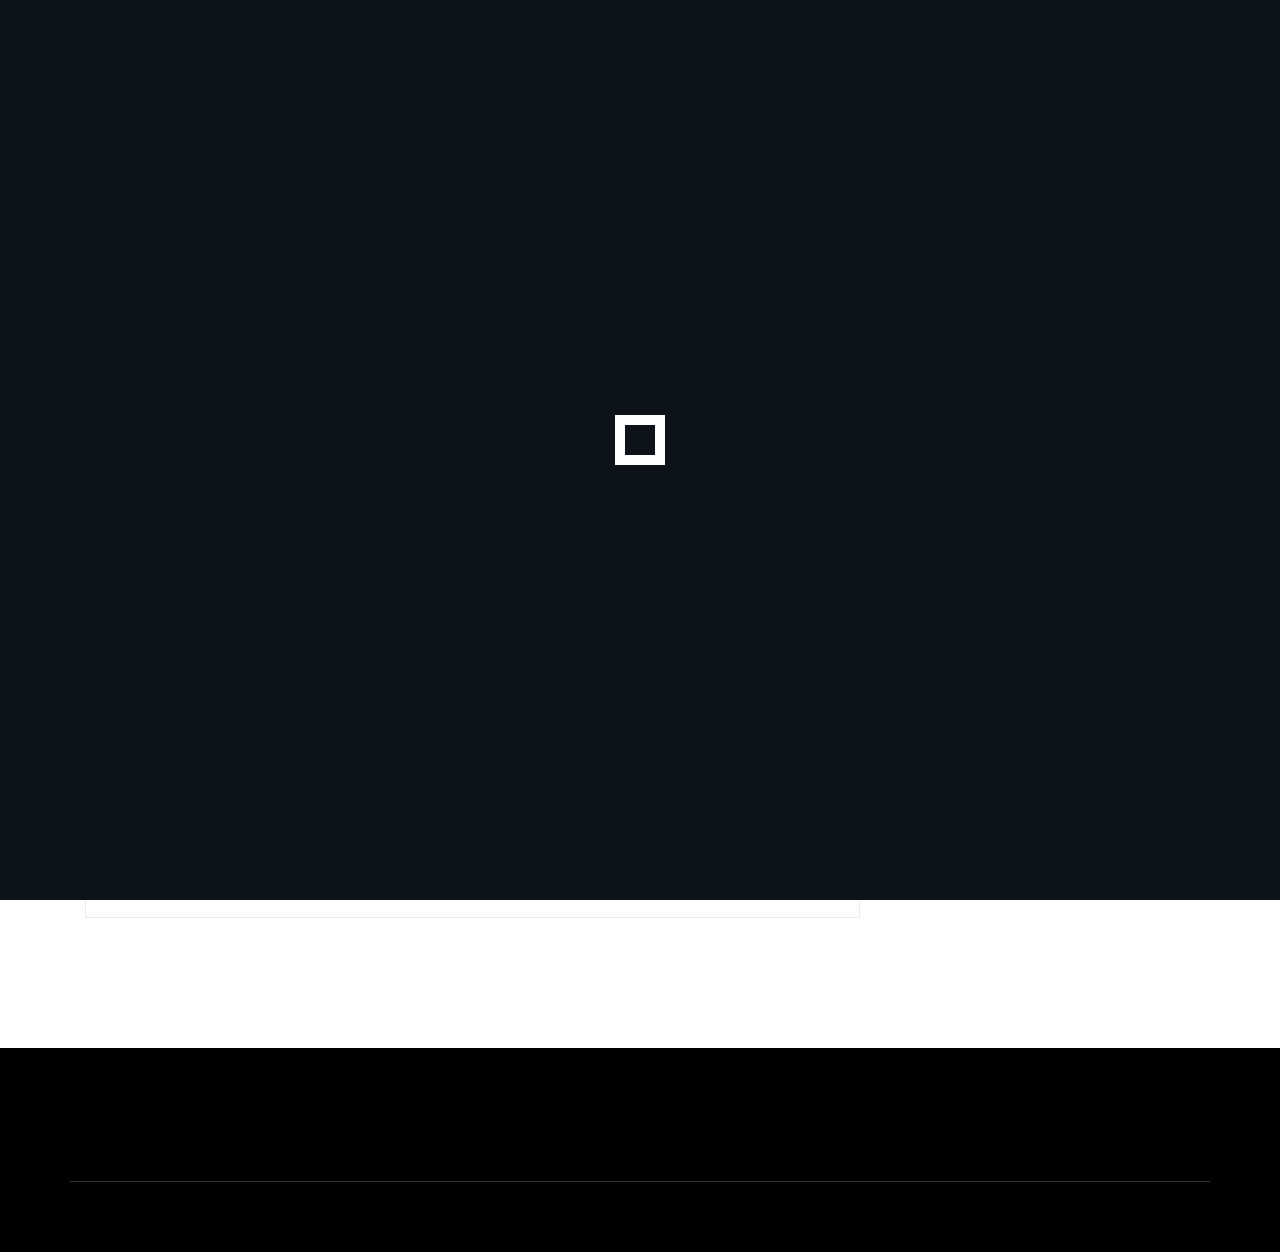
==== concept.html @ 86a5803a "Ideal by Aigle" ====
<!doctype html>
<html class="no-js" lang="en-US">

<head>
    <meta charset="utf-8">
    <title>Idéal by Aigle | Concept</title>
    <meta name="description" content="">
    <meta name="viewport" content="width=device-width, initial-scale=1">

    <link rel="apple-touch-icon" href="icon.png">
    <!-- Place favicon.ico in the root directory -->

    <link rel="stylesheet" href="css/animate.css">
    <link rel="stylesheet" href="css/slinky.min.css">
    <link rel="stylesheet" href="css/themify-icons.css">
    <link rel="stylesheet" href="css/fontawesome.min.css">
    <link rel="stylesheet" href="css/bootstrap.min.css">
    <link rel="stylesheet" href="css/swiper.min.css">
    <link rel="stylesheet" href="css/normalize.css">
    <link rel="stylesheet" href="css/main.css">
    <link rel="stylesheet" href="css/reset.css">
    <link rel="stylesheet" href="css/saastrace-search.css">
    <link rel="stylesheet" href="css/saastrace.css">
    <link rel="stylesheet" href="css/responsive.css">

    <meta name="theme-color" content="#fafafa">
</head>

<body>
    <!--[if IE]>
    <p class="browserupgrade">You are using an <strong>outdated</strong> browser. Please <a href="https://browsehappy.com/">upgrade your browser</a> to improve your experience and security.</p>
  <![endif]-->



    <div class="loader-wrapper">
        <span class="loader">
            <span class="loader-inner"></span>
        </span><!-- .loader -->
    </div><!-- .loader-wrapper -->


    <!-- Header area -->

    <header class="header-area saastrace-initial saastrace-primary-header saastrace-white-bg saastrace-initial-header">
        <div class="container-fluid">
            <div class="row saastrace-shrink no-gutters">
                <div class="col">
                    <nav class="navbar navbar-expand-md navbar-light saastrace-navbar saastrace-initial-navbar">

                        <a class="navbar-brand" href="index.html">
                            <img class="dark-logo" src="images/noirsurblanc.png" alt="Idéal">
                        </a>
                        <div class="collapse navbar-collapse" id="navbarSupportedContent">
                            <ul class="navbar-nav ml-auto">
                                <li class="menu-item "><a href="index.html">ACCUEIL</a>
                                </li>
                                <li class="menu-item"><a href="drops.html">DROPS</a></li>
                                <li class="menu-item "><a href="ton-ideal.html">TON IDÉAL</a>
                                </li>
                                <li class="menu-item "><a href="mystery-boxes.html">MYSTERY BOXES</a>
                                </li>
                                <li class="menu-item"><a href="concept.html">CONCEPT</a></li>
                            </ul>
                            <ul class="saastrace-search-nav ml-4">
                                <li class="nav-item">
                                    <button id="saastrace-search" class="saastrace-search"><i class="fas fa-user"></i></button>
                                </li>
                            </ul>
                            <ul class="saastrace-search-nav ml-4">
                                <li class="nav-item">
                                    <button id="saastrace-search" class="saastrace-search"><i class="fas fa-search"></i></button>
                                </li>
                            </ul><!-- .navbar-nav .ml-auto -->
                        </div><!-- .collapse .navbar-collapse -->
                    </nav>
                </div><!-- .col-xs-12 -->
            </div><!-- .row -->
        </div><!-- .container -->
    </header><!-- .header-area -->


    <!-- ================================================================= -->
    <!-- ======================== Mobile Menu Area ======================= -->
    <!-- ================================================================= -->

    <div class="saastrace-mobile-menu-area">
        <div class="saastrace-mobile-menu">
            <div class="container-fluid">
                <div class="row no-gutters">
                    <div class="col saastrace-shrink">
                        <ul class="active">
                            <li>
                                <a class="mobile-logo" href="index.html"><img src="images/logo.png" alt="SaasTrace"></a>
                            </li>
                            <li>
                                <a href="#">
                                    <span>
                                        <span class="bar"></span>
                                        <span class="bar"></span>
                                        <span class="bar"></span>
                                    </span>
                                </a>
                                <ul>
                                    <li><a href="#" class="next">Home</a>
                                        <ul>
                                            <li><a href="index.html">Home Saas</a></li>
                                            <li><a href="home-startup.html">Home Startup</a></li>
                                            <li><a href="home-agency.html">Home Agency</a></li>
                                        </ul>
                                    </li>
                                    <li><a href="about.html">About</a></li>
                                    <li><a href="#">Blog</a>
                                        <ul>
                                            <li><a href="blog.html">Right Sidebar Blog</a></li>
                                            <li><a href="blog-single.html">Blog Single</a></li>
                                        </ul>
                                    </li>
                                    <li><a href="#">Portfolio</a>
                                        <ul>
                                            <li><a href="port-gallery.html">Gallery</a></li>
                                            <li><a href="port-masonry.html">Masonry</a></li>
                                            <li><a href="port-metro.html">Metro</a></li>
                                        </ul>
                                    </li>
                                    <li><a href="contact.html">Contact Us</a></li>
                                </ul>
                            </li>
                        </ul>     
                    </div><!-- .col -->
                </div><!-- .row -->
            </div><!-- .container-fluid -->
        </div><!-- .saastrace-mobile-menu -->
    </div><!-- .saastrace-mobile-menu -->


    <!-- SaasTrace google map area -->



    <div class="saastrace-breadcrumb-area">
        <div class="container">
            <div class="row">
                <div class="col">
                    <div class="saastrace-breadcrumb">
                        <div class="saastrace-title-subtitle-alt">
                            <h6 class="saastrace-subtitle wow fadeInUp" data-wow-delay="200ms">En savoir plus sur</h6>
                            <h2 class="saastrace-title-alt wow fadeInUp" data-wow-delay="400ms">NOTRE CONCEPT</h2>
                        </div><!-- .saastrace-title-subtitle -->
                    </div><!-- .saastrace-breadcrumb -->
                </div><!-- .col -->
            </div><!-- .row -->
        </div><!-- .container -->
    </div><!-- .saastrace-breadcrumb-area -->


    
    <!-- Blog -->
    <div class="saastrace-blog-area">
        <div class="container">
            <div class="row">
                <div class="col-lg-9">
                    <div class="saastrace-blog">
                        <article class="saastrace-single-blog">
                            <div class="single-news-post">
                                
                                <div class="news-description">
                                    <h1>papart</h1>
                                    <p>There are many variations of passages of Lorem Ipsum available, but the majority have suffered alteration in some form, by injected humour contrary to popular belief, Lorem Ipsum is not simply random text. It has roots in a piece of classical Latin literature from 45 BC, making it over 2000 years old. Richard McClintock, a Latin professor at Hampden-Sydney College in Virginia, looked up one of the more obscure Latin words, consectetur, from a Lorem Ipsum passage, and going through the cites of the word in classical literature, discovered the undoubtable source.</p>
                                </div><!-- .news-description -->
                            </div><!-- .single-news-post -->
                        </article><!-- .saastrace-single-blog -->
                    </div><!-- .saastrace-blog -->
                    
                    
                </div><!-- .col-lg-9 -->
                
            </div><!-- .row -->
        </div><!-- .container -->
    </div><!-- .saastrace-blog-area -->



    <!-- ================================================================= -->
    <!-- ====================== Saastrace Footer Area ==================== -->
    <!-- ================================================================= -->


    <footer class="saastrace-footer-area">
        <div class="container">
            <div class="row">
                <div class="col-md">
                    <div class="footer-left wow fadeInRight" data-wow-delay="100ms">
                        <p>&copy; 2022, Tous droits réservés.</p><p>Fait avec ❤️ par les <a href="#">Partisans</a>, pour <a href="https://www.aigle.com">Aigle</a>.</p>
                    </div><!-- .footer-left -->
                </div><!-- .col -->
                <div class="col-md">
                    <div class="footer-social-wrapper wow fadeInLeft" data-wow-delay="200ms">
                        <ul class="list-inline">
                            <li class="list-inline-item"><a href="#"><i class="fab fa-instagram"></i></a></li>
                            <li class="list-inline-item"><a href="#"><i class="fab fa-facebook-f"></i></a></li>
                            <li class="list-inline-item"><a href="#"><i class="fab fa-dribbble"></i></a></li>
                            <li class="list-inline-item"><a href="#"><i class="fab fa-twitter"></i></a></li>
                            <li class="list-inline-item"><a href="#"><i class="fab fa-linkedin-in"></i></a></li>
                        </ul>
                    </div><!-- .footer-social-wrapper -->
                </div><!-- .col -->
            </div><!-- .row -->
        </div><!-- .container -->
    </footer><!-- .saastrace-footer-area -->



    <script src="js/vendor/modernizr-3.7.1.min.js"></script>
    <script src="https://code.jquery.com/jquery-3.3.1.min.js" integrity="sha256-FgpCb/KJQlLNfOu91ta32o/NMZxltwRo8QtmkMRdAu8=" crossorigin="anonymous"></script>
    <script>
        window.jQuery || document.write('<script src="js/vendor/jquery-3.3.1.min.js"><\/script>')
    </script>
    <script src="js/bootstrap.min.js"></script>
    <script src="js/swiper.min.js"></script>
    <script src="js/fontawesome.min.js"></script>
    <script src="js/classie.js"></script>
    <script src="js/saastrace-search.js"></script>
    <script src="js/slinky.min.js"></script>
    <script src="js/wow.min.js"></script>
    <script src="js/app.js"></script>
</body>

</html>
---- css/slinky.min.css ----
.slinky-theme-default .title,.slinky-theme-default a:not(.back){color:#333;padding:1em}.slinky-menu{overflow:hidden;-webkit-transform:translateZ(0);transform:translateZ(0)}.slinky-menu>ul{left:0;position:relative;-webkit-transform:translateZ(0);transform:translateZ(0)}.slinky-menu li,.slinky-menu ul{list-style:none;margin:0}.slinky-menu ul{width:100%}.slinky-menu a{-webkit-box-align:center;-ms-flex-align:center;align-items:center;display:-webkit-box;display:-ms-flexbox;display:flex}.slinky-menu a span{-webkit-box-flex:1;-ms-flex:1;flex:1;line-height:1.4}.slinky-menu li ul{display:none;left:100%;position:absolute;top:0}.slinky-menu .header{display:-webkit-box;display:-ms-flexbox;display:flex}.slinky-menu .header .title{-webkit-box-flex:1;-ms-flex:1;flex:1;line-height:1.4;margin:0;-webkit-box-ordinal-group:2;-ms-flex-order:1;order:1}.slinky-theme-default{background:#f6f7f8}.slinky-theme-default li{line-height:1}.slinky-theme-default a:not(.back):hover{background:rgba(90,200,250,.25)}.slinky-theme-default a:not(.back):active{background:rgba(90,200,250,.5)}.slinky-theme-default .back::before,.slinky-theme-default .next::after{background:url([data-uri]) center no-repeat;background-size:1em;content:'';height:1em;opacity:.25;-webkit-transition:.2s;transition:.2s;width:1em}.slinky-theme-default .next::after{margin-left:1em}.slinky-theme-default .back::before{padding:1em;-webkit-transform:scaleX(-1);transform:scaleX(-1)}.slinky-theme-default .back:hover::before,.slinky-theme-default .next:hover::after{opacity:.75}.slinky-theme-default .back:active::before,.slinky-theme-default .next:active::after{opacity:1}
---- css/themify-icons.css ----
@font-face {
	font-family: 'themify';
	src:url('../fonts/themify.eot?-fvbane');
	src:url('../fonts/themify.eot?#iefix-fvbane') format('embedded-opentype'),
		url('../fonts/themify.woff?-fvbane') format('woff'),
		url('../fonts/themify.ttf?-fvbane') format('truetype'),
		url('../fonts/themify.svg?-fvbane#themify') format('svg');
	font-weight: normal;
	font-style: normal;
}

[class^="ti-"], [class*=" ti-"] {
	font-family: 'themify';
	speak: none;
	font-style: normal;
	font-weight: normal;
	font-variant: normal;
	text-transform: none;
	line-height: 1;

	/* Better Font Rendering =========== */
	-webkit-font-smoothing: antialiased;
	-moz-osx-font-smoothing: grayscale;
}

.ti-wand:before {
	content: "\e600";
}
.ti-volume:before {
	content: "\e601";
}
.ti-user:before {
	content: "\e602";
}
.ti-unlock:before {
	content: "\e603";
}
.ti-unlink:before {
	content: "\e604";
}
.ti-trash:before {
	content: "\e605";
}
.ti-thought:before {
	content: "\e606";
}
.ti-target:before {
	content: "\e607";
}
.ti-tag:before {
	content: "\e608";
}
.ti-tablet:before {
	content: "\e609";
}
.ti-star:before {
	content: "\e60a";
}
.ti-spray:before {
	content: "\e60b";
}
.ti-signal:before {
	content: "\e60c";
}
.ti-shopping-cart:before {
	content: "\e60d";
}
.ti-shopping-cart-full:before {
	content: "\e60e";
}
.ti-settings:before {
	content: "\e60f";
}
.ti-search:before {
	content: "\e610";
}
.ti-zoom-in:before {
	content: "\e611";
}
.ti-zoom-out:before {
	content: "\e612";
}
.ti-cut:before {
	content: "\e613";
}
.ti-ruler:before {
	content: "\e614";
}
.ti-ruler-pencil:before {
	content: "\e615";
}
.ti-ruler-alt:before {
	content: "\e616";
}
.ti-bookmark:before {
	content: "\e617";
}
.ti-bookmark-alt:before {
	content: "\e618";
}
.ti-reload:before {
	content: "\e619";
}
.ti-plus:before {
	content: "\e61a";
}
.ti-pin:before {
	content: "\e61b";
}
.ti-pencil:before {
	content: "\e61c";
}
.ti-pencil-alt:before {
	content: "\e61d";
}
.ti-paint-roller:before {
	content: "\e61e";
}
.ti-paint-bucket:before {
	content: "\e61f";
}
.ti-na:before {
	content: "\e620";
}
.ti-mobile:before {
	content: "\e621";
}
.ti-minus:before {
	content: "\e622";
}
.ti-medall:before {
	content: "\e623";
}
.ti-medall-alt:before {
	content: "\e624";
}
.ti-marker:before {
	content: "\e625";
}
.ti-marker-alt:before {
	content: "\e626";
}
.ti-arrow-up:before {
	content: "\e627";
}
.ti-arrow-right:before {
	content: "\e628";
}
.ti-arrow-left:before {
	content: "\e629";
}
.ti-arrow-down:before {
	content: "\e62a";
}
.ti-lock:before {
	content: "\e62b";
}
.ti-location-arrow:before {
	content: "\e62c";
}
.ti-link:before {
	content: "\e62d";
}
.ti-layout:before {
	content: "\e62e";
}
.ti-layers:before {
	content: "\e62f";
}
.ti-layers-alt:before {
	content: "\e630";
}
.ti-key:before {
	content: "\e631";
}
.ti-import:before {
	content: "\e632";
}
.ti-image:before {
	content: "\e633";
}
.ti-heart:before {
	content: "\e634";
}
.ti-heart-broken:before {
	content: "\e635";
}
.ti-hand-stop:before {
	content: "\e636";
}
.ti-hand-open:before {
	content: "\e637";
}
.ti-hand-drag:before {
	content: "\e638";
}
.ti-folder:before {
	content: "\e639";
}
.ti-flag:before {
	content: "\e63a";
}
.ti-flag-alt:before {
	content: "\e63b";
}
.ti-flag-alt-2:before {
	content: "\e63c";
}
.ti-eye:before {
	content: "\e63d";
}
.ti-export:before {
	content: "\e63e";
}
.ti-exchange-vertical:before {
	content: "\e63f";
}
.ti-desktop:before {
	content: "\e640";
}
.ti-cup:before {
	content: "\e641";
}
.ti-crown:before {
	content: "\e642";
}
.ti-comments:before {
	content: "\e643";
}
.ti-comment:before {
	content: "\e644";
}
.ti-comment-alt:before {
	content: "\e645";
}
.ti-close:before {
	content: "\e646";
}
.ti-clip:before {
	content: "\e647";
}
.ti-angle-up:before {
	content: "\e648";
}
.ti-angle-right:before {
	content: "\e649";
}
.ti-angle-left:before {
	content: "\e64a";
}
.ti-angle-down:before {
	content: "\e64b";
}
.ti-check:before {
	content: "\e64c";
}
.ti-check-box:before {
	content: "\e64d";
}
.ti-camera:before {
	content: "\e64e";
}
.ti-announcement:before {
	content: "\e64f";
}
.ti-brush:before {
	content: "\e650";
}
.ti-briefcase:before {
	content: "\e651";
}
.ti-bolt:before {
	content: "\e652";
}
.ti-bolt-alt:before {
	content: "\e653";
}
.ti-blackboard:before {
	content: "\e654";
}
.ti-bag:before {
	content: "\e655";
}
.ti-move:before {
	content: "\e656";
}
.ti-arrows-vertical:before {
	content: "\e657";
}
.ti-arrows-horizontal:before {
	content: "\e658";
}
.ti-fullscreen:before {
	content: "\e659";
}
.ti-arrow-top-right:before {
	content: "\e65a";
}
.ti-arrow-top-left:before {
	content: "\e65b";
}
.ti-arrow-circle-up:before {
	content: "\e65c";
}
.ti-arrow-circle-right:before {
	content: "\e65d";
}
.ti-arrow-circle-left:before {
	content: "\e65e";
}
.ti-arrow-circle-down:before {
	content: "\e65f";
}
.ti-angle-double-up:before {
	content: "\e660";
}
.ti-angle-double-right:before {
	content: "\e661";
}
.ti-angle-double-left:before {
	content: "\e662";
}
.ti-angle-double-down:before {
	content: "\e663";
}
.ti-zip:before {
	content: "\e664";
}
.ti-world:before {
	content: "\e665";
}
.ti-wheelchair:before {
	content: "\e666";
}
.ti-view-list:before {
	content: "\e667";
}
.ti-view-list-alt:before {
	content: "\e668";
}
.ti-view-grid:before {
	content: "\e669";
}
.ti-uppercase:before {
	content: "\e66a";
}
.ti-upload:before {
	content: "\e66b";
}
.ti-underline:before {
	content: "\e66c";
}
.ti-truck:before {
	content: "\e66d";
}
.ti-timer:before {
	content: "\e66e";
}
.ti-ticket:before {
	content: "\e66f";
}
.ti-thumb-up:before {
	content: "\e670";
}
.ti-thumb-down:before {
	content: "\e671";
}
.ti-text:before {
	content: "\e672";
}
.ti-stats-up:before {
	content: "\e673";
}
.ti-stats-down:before {
	content: "\e674";
}
.ti-split-v:before {
	content: "\e675";
}
.ti-split-h:before {
	content: "\e676";
}
.ti-smallcap:before {
	content: "\e677";
}
.ti-shine:before {
	content: "\e678";
}
.ti-shift-right:before {
	content: "\e679";
}
.ti-shift-left:before {
	content: "\e67a";
}
.ti-shield:before {
	content: "\e67b";
}
.ti-notepad:before {
	content: "\e67c";
}
.ti-server:before {
	content: "\e67d";
}
.ti-quote-right:before {
	content: "\e67e";
}
.ti-quote-left:before {
	content: "\e67f";
}
.ti-pulse:before {
	content: "\e680";
}
.ti-printer:before {
	content: "\e681";
}
.ti-power-off:before {
	content: "\e682";
}
.ti-plug:before {
	content: "\e683";
}
.ti-pie-chart:before {
	content: "\e684";
}
.ti-paragraph:before {
	content: "\e685";
}
.ti-panel:before {
	content: "\e686";
}
.ti-package:before {
	content: "\e687";
}
.ti-music:before {
	content: "\e688";
}
.ti-music-alt:before {
	content: "\e689";
}
.ti-mouse:before {
	content: "\e68a";
}
.ti-mouse-alt:before {
	content: "\e68b";
}
.ti-money:before {
	content: "\e68c";
}
.ti-microphone:before {
	content: "\e68d";
}
.ti-menu:before {
	content: "\e68e";
}
.ti-menu-alt:before {
	content: "\e68f";
}
.ti-map:before {
	content: "\e690";
}
.ti-map-alt:before {
	content: "\e691";
}
.ti-loop:before {
	content: "\e692";
}
.ti-location-pin:before {
	content: "\e693";
}
.ti-list:before {
	content: "\e694";
}
.ti-light-bulb:before {
	content: "\e695";
}
.ti-Italic:before {
	content: "\e696";
}
.ti-info:before {
	content: "\e697";
}
.ti-infinite:before {
	content: "\e698";
}
.ti-id-badge:before {
	content: "\e699";
}
.ti-hummer:before {
	content: "\e69a";
}
.ti-home:before {
	content: "\e69b";
}
.ti-help:before {
	content: "\e69c";
}
.ti-headphone:before {
	content: "\e69d";
}
.ti-harddrives:before {
	content: "\e69e";
}
.ti-harddrive:before {
	content: "\e69f";
}
.ti-gift:before {
	content: "\e6a0";
}
.ti-game:before {
	content: "\e6a1";
}
.ti-filter:before {
	content: "\e6a2";
}
.ti-files:before {
	content: "\e6a3";
}
.ti-file:before {
	content: "\e6a4";
}
.ti-eraser:before {
	content: "\e6a5";
}
.ti-envelope:before {
	content: "\e6a6";
}
.ti-download:before {
	content: "\e6a7";
}
.ti-direction:before {
	content: "\e6a8";
}
.ti-direction-alt:before {
	content: "\e6a9";
}
.ti-dashboard:before {
	content: "\e6aa";
}
.ti-control-stop:before {
	content: "\e6ab";
}
.ti-control-shuffle:before {
	content: "\e6ac";
}
.ti-control-play:before {
	content: "\e6ad";
}
.ti-control-pause:before {
	content: "\e6ae";
}
.ti-control-forward:before {
	content: "\e6af";
}
.ti-control-backward:before {
	content: "\e6b0";
}
.ti-cloud:before {
	content: "\e6b1";
}
.ti-cloud-up:before {
	content: "\e6b2";
}
.ti-cloud-down:before {
	content: "\e6b3";
}
.ti-clipboard:before {
	content: "\e6b4";
}
.ti-car:before {
	content: "\e6b5";
}
.ti-calendar:before {
	content: "\e6b6";
}
.ti-book:before {
	content: "\e6b7";
}
.ti-bell:before {
	content: "\e6b8";
}
.ti-basketball:before {
	content: "\e6b9";
}
.ti-bar-chart:before {
	content: "\e6ba";
}
.ti-bar-chart-alt:before {
	content: "\e6bb";
}
.ti-back-right:before {
	content: "\e6bc";
}
.ti-back-left:before {
	content: "\e6bd";
}
.ti-arrows-corner:before {
	content: "\e6be";
}
.ti-archive:before {
	content: "\e6bf";
}
.ti-anchor:before {
	content: "\e6c0";
}
.ti-align-right:before {
	content: "\e6c1";
}
.ti-align-left:before {
	content: "\e6c2";
}
.ti-align-justify:before {
	content: "\e6c3";
}
.ti-align-center:before {
	content: "\e6c4";
}
.ti-alert:before {
	content: "\e6c5";
}
.ti-alarm-clock:before {
	content: "\e6c6";
}
.ti-agenda:before {
	content: "\e6c7";
}
.ti-write:before {
	content: "\e6c8";
}
.ti-window:before {
	content: "\e6c9";
}
.ti-widgetized:before {
	content: "\e6ca";
}
.ti-widget:before {
	content: "\e6cb";
}
.ti-widget-alt:before {
	content: "\e6cc";
}
.ti-wallet:before {
	content: "\e6cd";
}
.ti-video-clapper:before {
	content: "\e6ce";
}
.ti-video-camera:before {
	content: "\e6cf";
}
.ti-vector:before {
	content: "\e6d0";
}
.ti-themify-logo:before {
	content: "\e6d1";
}
.ti-themify-favicon:before {
	content: "\e6d2";
}
.ti-themify-favicon-alt:before {
	content: "\e6d3";
}
.ti-support:before {
	content: "\e6d4";
}
.ti-stamp:before {
	content: "\e6d5";
}
.ti-split-v-alt:before {
	content: "\e6d6";
}
.ti-slice:before {
	content: "\e6d7";
}
.ti-shortcode:before {
	content: "\e6d8";
}
.ti-shift-right-alt:before {
	content: "\e6d9";
}
.ti-shift-left-alt:before {
	content: "\e6da";
}
.ti-ruler-alt-2:before {
	content: "\e6db";
}
.ti-receipt:before {
	content: "\e6dc";
}
.ti-pin2:before {
	content: "\e6dd";
}
.ti-pin-alt:before {
	content: "\e6de";
}
.ti-pencil-alt2:before {
	content: "\e6df";
}
.ti-palette:before {
	content: "\e6e0";
}
.ti-more:before {
	content: "\e6e1";
}
.ti-more-alt:before {
	content: "\e6e2";
}
.ti-microphone-alt:before {
	content: "\e6e3";
}
.ti-magnet:before {
	content: "\e6e4";
}
.ti-line-double:before {
	content: "\e6e5";
}
.ti-line-dotted:before {
	content: "\e6e6";
}
.ti-line-dashed:before {
	content: "\e6e7";
}
.ti-layout-width-full:before {
	content: "\e6e8";
}
.ti-layout-width-default:before {
	content: "\e6e9";
}
.ti-layout-width-default-alt:before {
	content: "\e6ea";
}
.ti-layout-tab:before {
	content: "\e6eb";
}
.ti-layout-tab-window:before {
	content: "\e6ec";
}
.ti-layout-tab-v:before {
	content: "\e6ed";
}
.ti-layout-tab-min:before {
	content: "\e6ee";
}
.ti-layout-slider:before {
	content: "\e6ef";
}
.ti-layout-slider-alt:before {
	content: "\e6f0";
}
.ti-layout-sidebar-right:before {
	content: "\e6f1";
}
.ti-layout-sidebar-none:before {
	content: "\e6f2";
}
.ti-layout-sidebar-left:before {
	content: "\e6f3";
}
.ti-layout-placeholder:before {
	content: "\e6f4";
}
.ti-layout-menu:before {
	content: "\e6f5";
}
.ti-layout-menu-v:before {
	content: "\e6f6";
}
.ti-layout-menu-separated:before {
	content: "\e6f7";
}
.ti-layout-menu-full:before {
	content: "\e6f8";
}
.ti-layout-media-right-alt:before {
	content: "\e6f9";
}
.ti-layout-media-right:before {
	content: "\e6fa";
}
.ti-layout-media-overlay:before {
	content: "\e6fb";
}
.ti-layout-media-overlay-alt:before {
	content: "\e6fc";
}
.ti-layout-media-overlay-alt-2:before {
	content: "\e6fd";
}
.ti-layout-media-left-alt:before {
	content: "\e6fe";
}
.ti-layout-media-left:before {
	content: "\e6ff";
}
.ti-layout-media-center-alt:before {
	content: "\e700";
}
.ti-layout-media-center:before {
	content: "\e701";
}
.ti-layout-list-thumb:before {
	content: "\e702";
}
.ti-layout-list-thumb-alt:before {
	content: "\e703";
}
.ti-layout-list-post:before {
	content: "\e704";
}
.ti-layout-list-large-image:before {
	content: "\e705";
}
.ti-layout-line-solid:before {
	content: "\e706";
}
.ti-layout-grid4:before {
	content: "\e707";
}
.ti-layout-grid3:before {
	content: "\e708";
}
.ti-layout-grid2:before {
	content: "\e709";
}
.ti-layout-grid2-thumb:before {
	content: "\e70a";
}
.ti-layout-cta-right:before {
	content: "\e70b";
}
.ti-layout-cta-left:before {
	content: "\e70c";
}
.ti-layout-cta-center:before {
	content: "\e70d";
}
.ti-layout-cta-btn-right:before {
	content: "\e70e";
}
.ti-layout-cta-btn-left:before {
	content: "\e70f";
}
.ti-layout-column4:before {
	content: "\e710";
}
.ti-layout-column3:before {
	content: "\e711";
}
.ti-layout-column2:before {
	content: "\e712";
}
.ti-layout-accordion-separated:before {
	content: "\e713";
}
.ti-layout-accordion-merged:before {
	content: "\e714";
}
.ti-layout-accordion-list:before {
	content: "\e715";
}
.ti-ink-pen:before {
	content: "\e716";
}
.ti-info-alt:before {
	content: "\e717";
}
.ti-help-alt:before {
	content: "\e718";
}
.ti-headphone-alt:before {
	content: "\e719";
}
.ti-hand-point-up:before {
	content: "\e71a";
}
.ti-hand-point-right:before {
	content: "\e71b";
}
.ti-hand-point-left:before {
	content: "\e71c";
}
.ti-hand-point-down:before {
	content: "\e71d";
}
.ti-gallery:before {
	content: "\e71e";
}
.ti-face-smile:before {
	content: "\e71f";
}
.ti-face-sad:before {
	content: "\e720";
}
.ti-credit-card:before {
	content: "\e721";
}
.ti-control-skip-forward:before {
	content: "\e722";
}
.ti-control-skip-backward:before {
	content: "\e723";
}
.ti-control-record:before {
	content: "\e724";
}
.ti-control-eject:before {
	content: "\e725";
}
.ti-comments-smiley:before {
	content: "\e726";
}
.ti-brush-alt:before {
	content: "\e727";
}
.ti-youtube:before {
	content: "\e728";
}
.ti-vimeo:before {
	content: "\e729";
}
.ti-twitter:before {
	content: "\e72a";
}
.ti-time:before {
	content: "\e72b";
}
.ti-tumblr:before {
	content: "\e72c";
}
.ti-skype:before {
	content: "\e72d";
}
.ti-share:before {
	content: "\e72e";
}
.ti-share-alt:before {
	content: "\e72f";
}
.ti-rocket:before {
	content: "\e730";
}
.ti-pinterest:before {
	content: "\e731";
}
.ti-new-window:before {
	content: "\e732";
}
.ti-microsoft:before {
	content: "\e733";
}
.ti-list-ol:before {
	content: "\e734";
}
.ti-linkedin:before {
	content: "\e735";
}
.ti-layout-sidebar-2:before {
	content: "\e736";
}
.ti-layout-grid4-alt:before {
	content: "\e737";
}
.ti-layout-grid3-alt:before {
	content: "\e738";
}
.ti-layout-grid2-alt:before {
	content: "\e739";
}
.ti-layout-column4-alt:before {
	content: "\e73a";
}
.ti-layout-column3-alt:before {
	content: "\e73b";
}
.ti-layout-column2-alt:before {
	content: "\e73c";
}
.ti-instagram:before {
	content: "\e73d";
}
.ti-google:before {
	content: "\e73e";
}
.ti-github:before {
	content: "\e73f";
}
.ti-flickr:before {
	content: "\e740";
}
.ti-facebook:before {
	content: "\e741";
}
.ti-dropbox:before {
	content: "\e742";
}
.ti-dribbble:before {
	content: "\e743";
}
.ti-apple:before {
	content: "\e744";
}
.ti-android:before {
	content: "\e745";
}
.ti-save:before {
	content: "\e746";
}
.ti-save-alt:before {
	content: "\e747";
}
.ti-yahoo:before {
	content: "\e748";
}
.ti-wordpress:before {
	content: "\e749";
}
.ti-vimeo-alt:before {
	content: "\e74a";
}
.ti-twitter-alt:before {
	content: "\e74b";
}
.ti-tumblr-alt:before {
	content: "\e74c";
}
.ti-trello:before {
	content: "\e74d";
}
.ti-stack-overflow:before {
	content: "\e74e";
}
.ti-soundcloud:before {
	content: "\e74f";
}
.ti-sharethis:before {
	content: "\e750";
}
.ti-sharethis-alt:before {
	content: "\e751";
}
.ti-reddit:before {
	content: "\e752";
}
.ti-pinterest-alt:before {
	content: "\e753";
}
.ti-microsoft-alt:before {
	content: "\e754";
}
.ti-linux:before {
	content: "\e755";
}
.ti-jsfiddle:before {
	content: "\e756";
}
.ti-joomla:before {
	content: "\e757";
}
.ti-html5:before {
	content: "\e758";
}
.ti-flickr-alt:before {
	content: "\e759";
}
.ti-email:before {
	content: "\e75a";
}
.ti-drupal:before {
	content: "\e75b";
}
.ti-dropbox-alt:before {
	content: "\e75c";
}
.ti-css3:before {
	content: "\e75d";
}
.ti-rss:before {
	content: "\e75e";
}
.ti-rss-alt:before {
	content: "\e75f";
}
---- css/main.css ----
/*! HTML5 Boilerplate v7.1.0 | MIT License | https://html5boilerplate.com/ */

/* main.css 1.0.0 | MIT License | https://github.com/h5bp/main.css#readme */
/*
 * What follows is the result of much research on cross-browser styling.
 * Credit left inline and big thanks to Nicolas Gallagher, Jonathan Neal,
 * Kroc Camen, and the H5BP dev community and team.
 */

 
/* ==========================================================================
   Base styles: opinionated defaults
   ========================================================================== */

   html {
    color: #222;
    font-size: 1em;
    line-height: 1.4;
}

/*
 * Remove text-shadow in selection highlight:
 * https://twitter.com/miketaylr/status/12228805301
 *
 * Vendor-prefixed and regular ::selection selectors cannot be combined:
 * https://stackoverflow.com/a/16982510/7133471
 *
 * Customize the background color to match your design.
 */

::-moz-selection {
    background: #b3d4fc;
    text-shadow: none;
}

::selection {
    background: #b3d4fc;
    text-shadow: none;
}

/*
 * A better looking default horizontal rule
 */

hr {
    display: block;
    height: 1px;
    border: 0;
    border-top: 1px solid #ccc;
    margin: 1em 0;
    padding: 0;
}

/*
 * Remove the gap between audio, canvas, iframes,
 * images, videos and the bottom of their containers:
 * https://github.com/h5bp/html5-boilerplate/issues/440
 */

audio,
canvas,
iframe,
img,
svg,
video {
    vertical-align: middle;
}

/*
 * Remove default fieldset styles.
 */

fieldset {
    border: 0;
    margin: 0;
    padding: 0;
}

/*
 * Allow only vertical resizing of textareas.
 */

textarea {
    resize: vertical;
}

/* ==========================================================================
   Browser Upgrade Prompt
   ========================================================================== */

.browserupgrade {
    margin: 0.2em 0;
    background: #ccc;
    color: #000;
    padding: 0.2em 0;
}




 /* ==========================================================================
   Author's custom styles
   ========================================================================== */
















 /* ==========================================================================
   Helper classes
   ========================================================================== */

/*
 * Hide visually and from screen readers
 */

 .hidden {
  display: none !important;
}

/*
* Hide only visually, but have it available for screen readers:
* https://snook.ca/archives/html_and_css/hiding-content-for-accessibility
*
* 1. For long content, line feeds are not interpreted as spaces and small width
*    causes content to wrap 1 word per line:
*    https://medium.com/@jessebeach/beware-smushed-off-screen-accessible-text-5952a4c2cbfe
*/

.visuallyhidden {
  border: 0;
  clip: rect(0 0 0 0);
  height: 1px;
  margin: -1px;
  overflow: hidden;
  padding: 0;
  position: absolute;
  width: 1px;
  white-space: nowrap; /* 1 */
}

/*
* Extends the .visuallyhidden class to allow the element
* to be focusable when navigated to via the keyboard:
* https://www.drupal.org/node/897638
*/

.visuallyhidden.focusable:active,
.visuallyhidden.focusable:focus {
  clip: auto;
  height: auto;
  margin: 0;
  overflow: visible;
  position: static;
  width: auto;
  white-space: inherit;
}

/*
* Hide visually and from screen readers, but maintain layout
*/

.invisible {
  visibility: hidden;
}

/*
* Clearfix: contain floats
*
* For modern browsers
* 1. The space content is one way to avoid an Opera bug when the
*    `contenteditable` attribute is included anywhere else in the document.
*    Otherwise it causes space to appear at the top and bottom of elements
*    that receive the `clearfix` class.
* 2. The use of `table` rather than `block` is only necessary if using
*    `:before` to contain the top-margins of child elements.
*/

.clearfix:before,
.clearfix:after {
  content: " "; /* 1 */
  display: table; /* 2 */
}

.clearfix:after {
  clear: both;
}

 
/* ==========================================================================
   EXAMPLE Media Queries for Responsive Design.
   These examples override the primary ('mobile first') styles.
   Modify as content requires.
   ========================================================================== */

   @media only screen and (min-width: 35em) {
    /* Style adjustments for viewports that meet the condition */
}

@media print,
       (-webkit-min-device-pixel-ratio: 1.25),
       (min-resolution: 1.25dppx),
       (min-resolution: 120dpi) {
    /* Style adjustments for high resolution devices */
}

 
/* ==========================================================================
   Print styles.
   Inlined to avoid the additional HTTP request:
   https://www.phpied.com/delay-loading-your-print-css/
   ========================================================================== */

   @media print {
    *,
    *:before,
    *:after {
        background: transparent !important;
        color: #000 !important; /* Black prints faster */
        -webkit-box-shadow: none !important;
        box-shadow: none !important;
        text-shadow: none !important;
    }

    a,
    a:visited {
        text-decoration: underline;
    }

    a[href]:after {
        content: " (" attr(href) ")";
    }

    abbr[title]:after {
        content: " (" attr(title) ")";
    }

    /*
     * Don't show links that are fragment identifiers,
     * or use the `javascript:` pseudo protocol
     */

    a[href^="#"]:after,
    a[href^="javascript:"]:after {
        content: "";
    }

    pre {
        white-space: pre-wrap !important;
    }
    pre,
    blockquote {
        border: 1px solid #999;
        page-break-inside: avoid;
    }

    /*
     * Printing Tables:
     * http://css-discuss.incutio.com/wiki/Printing_Tables
     */

    thead {
        display: table-header-group;
    }

    tr,
    img {
        page-break-inside: avoid;
    }

    p,
    h2,
    h3 {
        orphans: 3;
        widows: 3;
    }

    h2,
    h3 {
        page-break-after: avoid;
    }
}
---- css/saastrace-search.css ----
.morphsearch {
    width: 200px;
    min-height: 40px;
    background: rgba(255,255,255,0.9);
    position: absolute;
    z-index: 10000;
    top: 50px;
    right: 50px;
    visibility: hidden;
    opacity: 1;
    -webkit-transform-origin: 100% 0;
    transform-origin: 100% 0;
    -webkit-transition-property: min-height, width, top, right;
    transition-property: min-height, width, top, right;
    -webkit-transition-duration: 0.5s;
    transition-duration: 0.5s;
    -webkit-transition-timing-function: cubic-bezier(0.7,0,0.3,1);
    transition-timing-function: cubic-bezier(0.7,0,0.3,1);
}

.morphsearch.open {
    width: 100%;
    min-height: 100vh;
    position: fixed;
    top: 0px;
    right: 0px;
    visibility: visible;
}

.morphsearch-form {
    width: 100%;
    height: 40px;
    margin: 0 auto;
    position: relative;
    -webkit-transition-property: width, height, -webkit-transform;
    transition-property: width, height, transform;
    -webkit-transition-duration: 0.5s;
    transition-duration: 0.5s;
    -webkit-transition-timing-function: cubic-bezier(0.7,0,0.3,1);
    transition-timing-function: cubic-bezier(0.7,0,0.3,1);
}

.morphsearch.open .morphsearch-form {
    width: 80%;
    height: 160px;
    top: 50%;
    position: absolute;
    right: 0;
    left: 0;
    -webkit-transform: translateY(-50%);
       -moz-transform: translateY(-50%);
        -ms-transform: translateY(-50%);
         -o-transform: translateY(-50%);
            transform: translateY(-50%);
}

.morphsearch-input {
    width: 100%;
    height: 100%;
    padding: 0 10% 0 10px;
    border: none;
    background: transparent;
    font-size: 0.8em;
    color: #ec5a62;
    -webkit-transition: font-size 0.5s cubic-bezier(0.7,0,0.3,1);
    transition: font-size 0.5s cubic-bezier(0.7,0,0.3,1);
}

.morphsearch-input::-ms-clear { /* remove cross in IE */
    display: none;
}

.morphsearch.hideInput .morphsearch-input {
    color: transparent;
    -webkit-transition: color 0.3s;
    transition: color 0.3s;
}

.morphsearch.open .morphsearch-input {
    font-size: 6em;
    background-color: #FFFFFF;
}

.morphsearch.open .morphsearch-input:focus {
    border-color: #ededed;
}

/* placeholder */
.morphsearch-input::-webkit-input-placeholder {
    color: #c2c2c2;
}

.morphsearch-input:-moz-placeholder {
    color: #c2c2c2;
}

.morphsearch-input::-moz-placeholder {
    color: #c2c2c2;
}

.morphsearch-input:-ms-input-placeholder {
    color: #c2c2c2;
}

/* hide placeholder when active in Chrome */
.gn-search:focus::-webkit-input-placeholder {
    color: transparent;
}

input[type="search"] { /* reset normalize */
    -webkit-box-sizing: border-box; 
    box-sizing: border-box; 
}

.morphsearch-input:focus,
.morphsearch-submit:focus {
    outline: none;
}

.morphsearch-submit {
    position: absolute;
    width: 80px;
    height: 80px;
    text-indent: 100px;
    overflow: hidden;
    right: 0;
    top: 50%;
    background-color: transparent;
    background-repeat: no-repeat;
    background-position: center center;
    background-size: 100%;
    border: none;
    pointer-events: none;
    transform-origin: 50% 50%;
    opacity: 0;
    -webkit-transform: translate3d(-30px,-50%,0) scale3d(0,0,1);
    transform: translate3d(-30px,-50%,0) scale3d(0,0,1);
}

.morphsearch-submit:hover,
.morphsearch-submit:active,
.morphsearch-submit:focus {
    background: transparent url(../images/magnifier.svg) no-repeat center center
}

.morphsearch.open .morphsearch-submit {
    pointer-events: auto;
    opacity: 1;
    -webkit-transform: translate3d(-30px,-50%,0) scale3d(1,1,1);
    transform: translate3d(-30px,-50%,0) scale3d(1,1,1);
    -webkit-transition: opacity 0.3s, -webkit-transform 0.3s;
    transition: opacity 0.3s, transform 0.3s;
    -webkit-transition-delay: 0.5s;
    transition-delay: 0.5s;
}

.morphsearch-close {
    width: 36px;
    height: 36px;
    position: absolute;
    right: 2em;
    top: 3.8em;
    overflow: hidden;
    text-indent: 100%;
    cursor: pointer;
    pointer-events: none;
    opacity: 0;
    -webkit-transform: scale3d(0,0,1);
    transform: scale3d(0,0,1);
}

.morphsearch.open .morphsearch-close {
    opacity: 1;
    pointer-events: auto;
    -webkit-transform: scale3d(1,1,1);
    transform: scale3d(1,1,1);
    -webkit-transition: opacity 0.3s, -webkit-transform 0.3s;
    transition: opacity 0.3s, transform 0.3s;
    -webkit-transition-delay: 0.5s;
    transition-delay: 0.5s;
}

.morphsearch-close::before,
.morphsearch-close::after {
    content: '';
    position: absolute;
    width: 2px;
    height: 100%;
    top: 0;
    left: 50%;
    border-radius: 3px;
    opacity: 0.2;
    background: #000;
}

.morphsearch-close:hover.morphsearch-close::before,
.morphsearch-close:hover.morphsearch-close::after {
    opacity: 1;
}

.morphsearch-close::before {
    -webkit-transform: rotate(45deg);
    transform: rotate(45deg);
}

.morphsearch-close::after {
    -webkit-transform: rotate(-45deg);
    transform: rotate(-45deg);
}

.morphsearch-content {
    color: #333;
    margin-top: 4.5em;
    width: 100%;
    height: 0;
    overflow: hidden;
    padding: 0 10.5%;
    background: #f1f1f1;
    position: absolute;
    pointer-events: none;
    opacity: 0;
}

.morphsearch.open .morphsearch-content {
    opacity: 1;
    height: auto;
    overflow: visible; /* this breaks the transition of the children in FF: https://bugzilla.mozilla.org/show_bug.cgi?id=625289 */
    pointer-events: auto;
    -webkit-transition: opacity 0.3s 0.5s;
    transition: opacity 0.3s 0.5s;
}

.dummy-column {
    width: 30%;
    padding: 0 0 6em;
    float: left;
    opacity: 0;
    -webkit-transform: translate3d(0,100px,0);
    transform: translateY(100px);
    -webkit-transition: -webkit-transform 0.5s, opacity 0.5s;
    transition: transform 0.5s, opacity 0.5s;
}

.morphsearch.open .dummy-column:first-child {
    -webkit-transition-delay: 0.4s;
    transition-delay: 0.4s;
}

.morphsearch.open .dummy-column:nth-child(2) {
    -webkit-transition-delay: 0.45s;
    transition-delay: 0.45s;
}

.morphsearch.open .dummy-column:nth-child(3) {
    -webkit-transition-delay: 0.5s;
    transition-delay: 0.5s;
}

.morphsearch.open .dummy-column {
    opacity: 1;
    -webkit-transform: translate3d(0,0,0);
    transform: translate3d(0,0,0);
}

.dummy-column:nth-child(2) {
    margin: 0 5%;
}

.dummy-column h2 {
    font-size: 1em;
    letter-spacing: 1px;
    text-transform: uppercase;
    font-weight: 800;
    color: #c2c2c2;
    padding: 0.5em 0;
}

.round {
    border-radius: 50%;
}

.dummy-media-object {
    padding: 0.75em;
    display: block;
    margin: 0.3em 0;
    cursor: pointer;
    border-radius: 5px;
    background: rgba(118,117,128,0.05);
}

.dummy-media-object:hover,
.dummy-media-object:focus {
    background: rgba(118,117,128,0.1);
}

.dummy-media-object img {
    display: inline-block;
    width: 50px;    
    margin: 0 10px 0 0;
    vertical-align: middle;
}

.dummy-media-object h3 {
    vertical-align: middle;
    font-size: 0.85em;
    display: inline-block;
    font-weight: 700;
    margin: 0 0 0 0;
    width: calc(100% - 70px);
    color: rgba(145,145,145,0.7);
}

.dummy-media-object:hover h3 {
    color: rgba(236,90,98,1);
}

/* Overlay */
.overlay {
    position: fixed;
    top: 0;
    left: 0;
    width: 100%;
    height: 100%;
    background: rgba(0,0,0,0.5);
    opacity: 0;
    pointer-events: none;
    -webkit-transition: opacity 0.5s;
    transition: opacity 0.5s;
    -webkit-transition-timing-function: cubic-bezier(0.7,0,0.3,1);
    transition-timing-function: cubic-bezier(0.7,0,0.3,1);
}

.morphsearch.open ~ .overlay {
    opacity: 1;
}

@media screen and (max-width: 53.125em) {
    .morphsearch-input {
        padding: 0 25% 0 10px;
    }
    .morphsearch.open .morphsearch-input {
        font-size: 2em;
    }
    .dummy-column {
        float: none;
        width: auto;
        padding: 0 0 2em;
    }
    .dummy-column:nth-child(2) {
        margin: 0;
    }
    .morphsearch.open .morphsearch-submit {
        -webkit-transform: translate3d(0,-50%,0) scale3d(0.5,0.5,1);
        transform: translate3d(0,-50%,0) scale3d(0.5,0.5,1);
    }
}

@media screen and (max-width: 60.625em) {
    .morphsearch {
        width: 80%;
        top: 10%;
        right: 10%;
    }
}
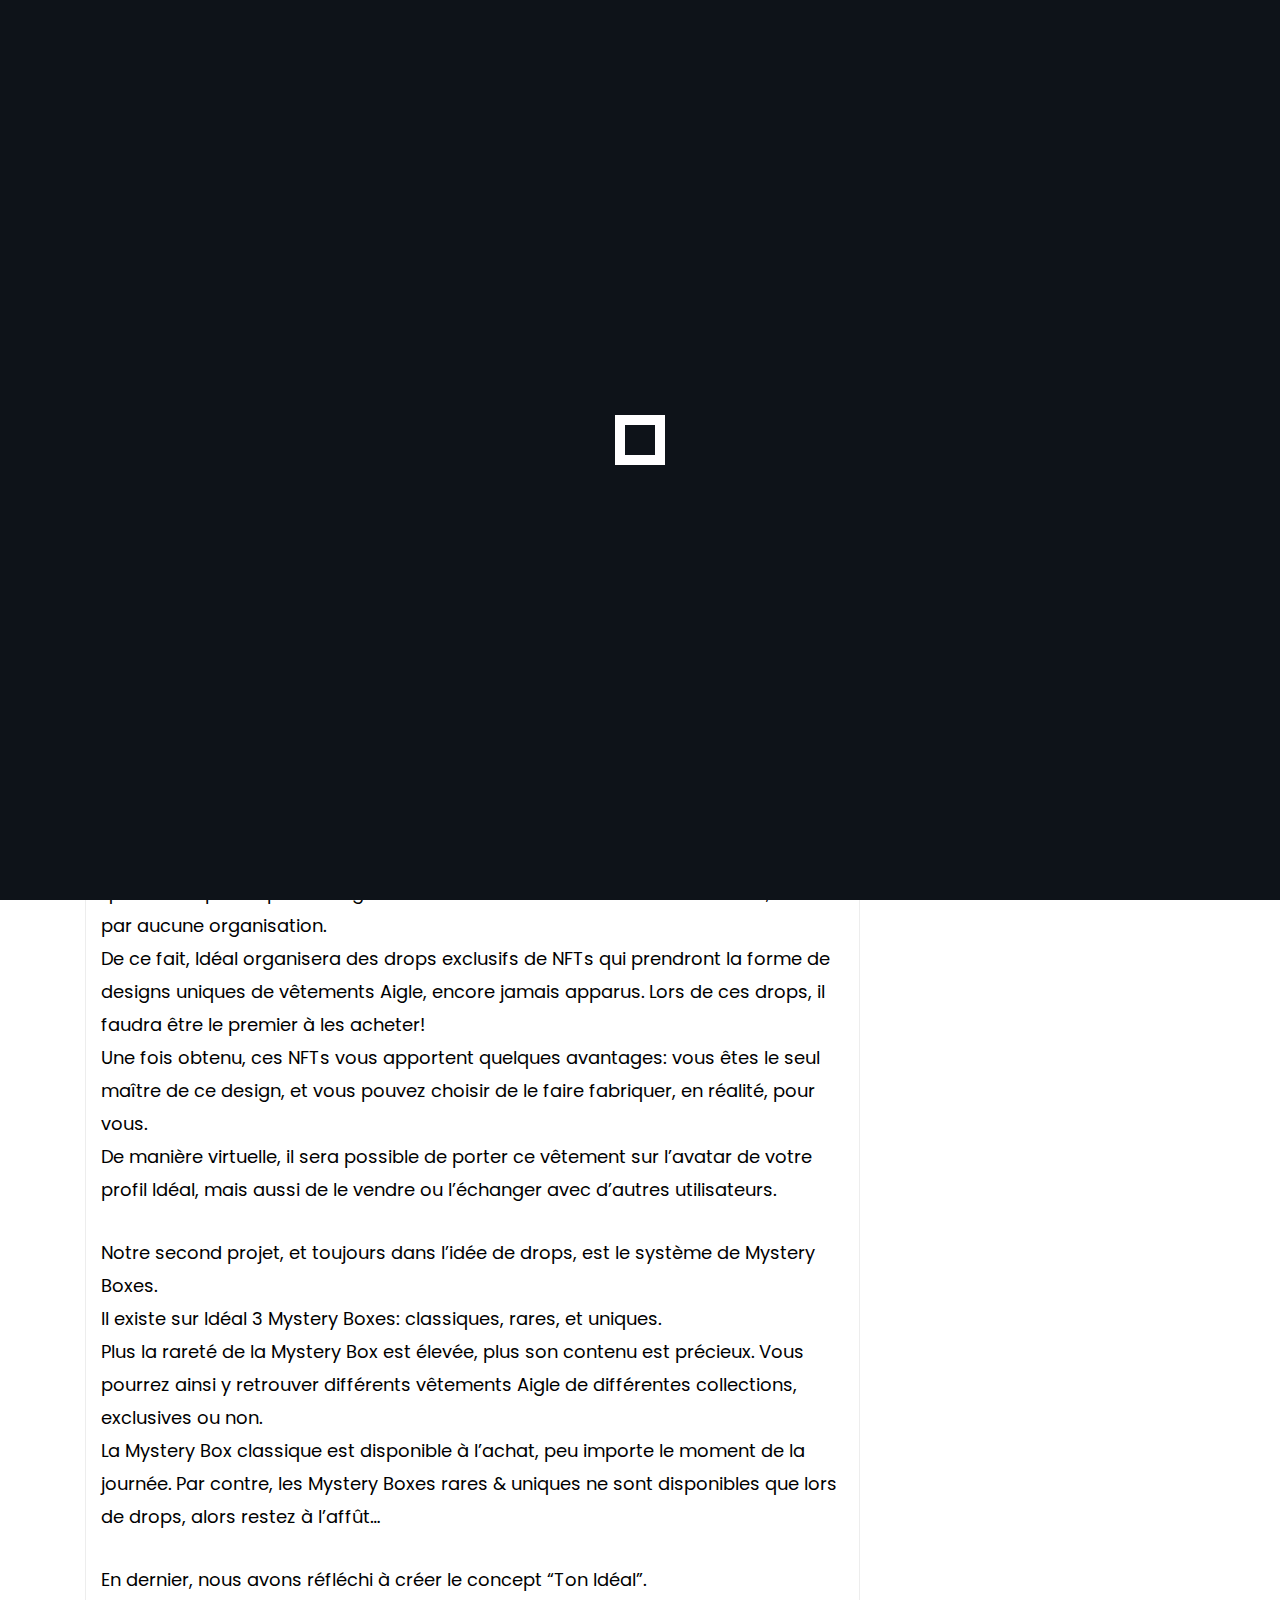
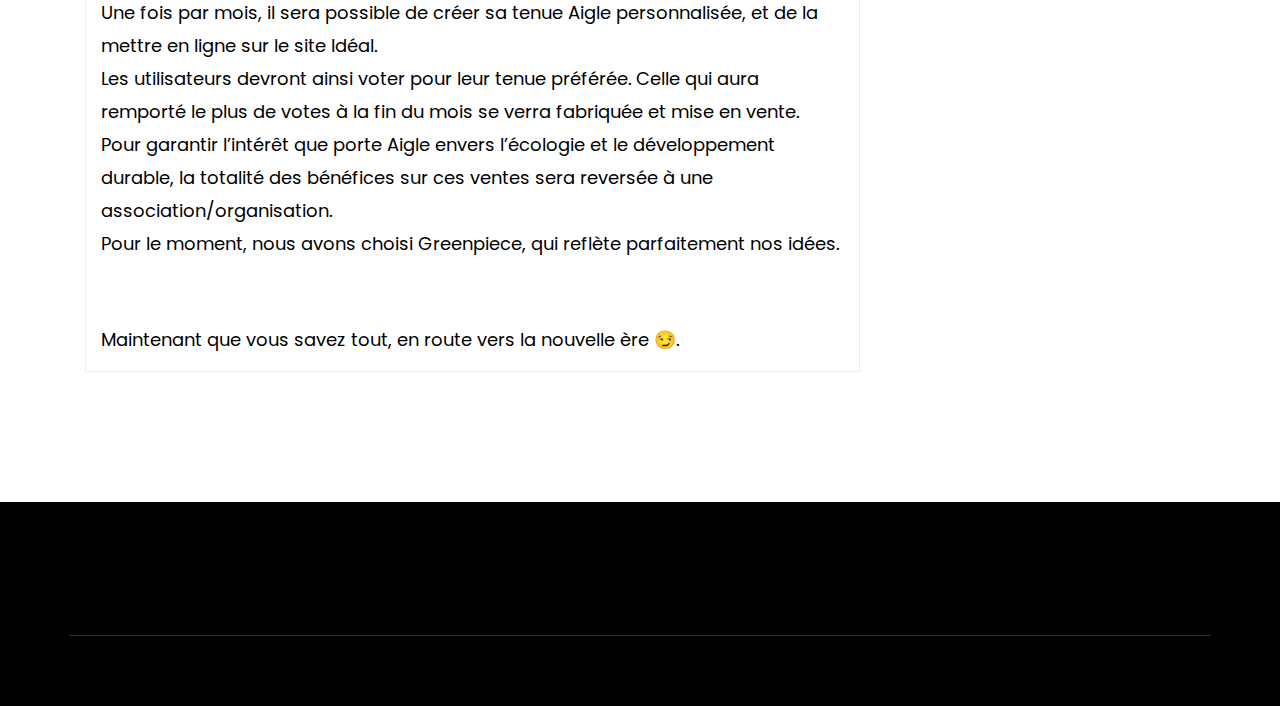
==== commit 2ce0a80b: "Update concept.html" ====
--- a/concept.html
+++ b/concept.html
@@ -165,8 +165,24 @@
                             <div class="single-news-post">
                                 
                                 <div class="news-description">
-                                    <h1>papart</h1>
-                                    <p>There are many variations of passages of Lorem Ipsum available, but the majority have suffered alteration in some form, by injected humour contrary to popular belief, Lorem Ipsum is not simply random text. It has roots in a piece of classical Latin literature from 45 BC, making it over 2000 years old. Richard McClintock, a Latin professor at Hampden-Sydney College in Virginia, looked up one of the more obscure Latin words, consectetur, from a Lorem Ipsum passage, and going through the cites of the word in classical literature, discovered the undoubtable source.</p>
+                                    
+                                    <p> Nous avons décidé d’aborder notre campagne sur quelque chose de 100% numérique afin de rendre notre campagne liée au goodvertising.</p>
+ 
+                                        <p>Ainsi, nous avons opté pour la création d'<b>Idéal</b>, la plateforme créée par <b>AIGLE</b> afin d’atteindre la nouvelle génération, et d’être la première marque de vêtements française à s’introduire sur l’environnement digital.</p>
+                                        <p>Nous avons fait le choix d’ajouter 3 principales fonctionnalités à la plateforme.</p>
+                                        <p>Tout d’abord, Idéal s’introduit aux NFTs. Pour rappel, ce sont des images uniques, qui ne sont pas duplicables grâce à la blockchain: un internet décentralisé, tenu par aucune organisation.<br>
+                                        De ce fait, Idéal organisera des drops exclusifs de NFTs qui prendront la forme de designs uniques de vêtements Aigle, encore jamais apparus. Lors de ces drops, il faudra être le premier à les acheter!<br>
+                                        Une fois obtenu, ces NFTs vous apportent quelques avantages: vous êtes le seul maître de ce design, et vous pouvez choisir de le faire fabriquer, en réalité, pour vous.<br>
+                                        De manière virtuelle, il sera possible de porter ce vêtement sur l’avatar de votre profil Idéal, mais aussi de le vendre ou l’échanger avec d’autres utilisateurs.</p>
+                                        
+                                        <p>Notre second projet, et toujours dans l’idée de drops, est le système de Mystery Boxes.<br>
+                                        Il existe sur Idéal 3 Mystery Boxes: classiques, rares, et uniques.<br>
+                                        Plus la rareté de la Mystery Box est élevée, plus son contenu est précieux. Vous pourrez ainsi y retrouver différents vêtements Aigle de différentes collections, exclusives ou non.<br>La Mystery Box classique est disponible à l’achat, peu importe le moment de la journée. Par contre, les Mystery Boxes rares & uniques ne sont disponibles que lors de drops, alors restez à l’affût…</p>
+                                        
+                                        <p>En dernier, nous avons réfléchi à créer le concept “Ton Idéal”.<br> Une fois par mois, il sera possible de créer sa tenue Aigle personnalisée, et de la mettre en ligne sur le site Idéal.<br> Les utilisateurs devront ainsi voter pour leur tenue préférée. Celle qui aura remporté le plus de votes à la fin du mois se verra fabriquée et mise en vente.<br>Pour garantir l’intérêt que porte Aigle envers l’écologie et le développement durable, la totalité des bénéfices sur ces ventes sera reversée à une association/organisation.<br>Pour le moment, nous avons choisi Greenpiece, qui reflète parfaitement nos idées.</p>
+                                        
+                                        <p><br>Maintenant que vous savez tout, en route vers la nouvelle ère 😏.
+                                        </p>
                                 </div><!-- .news-description -->
                             </div><!-- .single-news-post -->
                         </article><!-- .saastrace-single-blog -->
